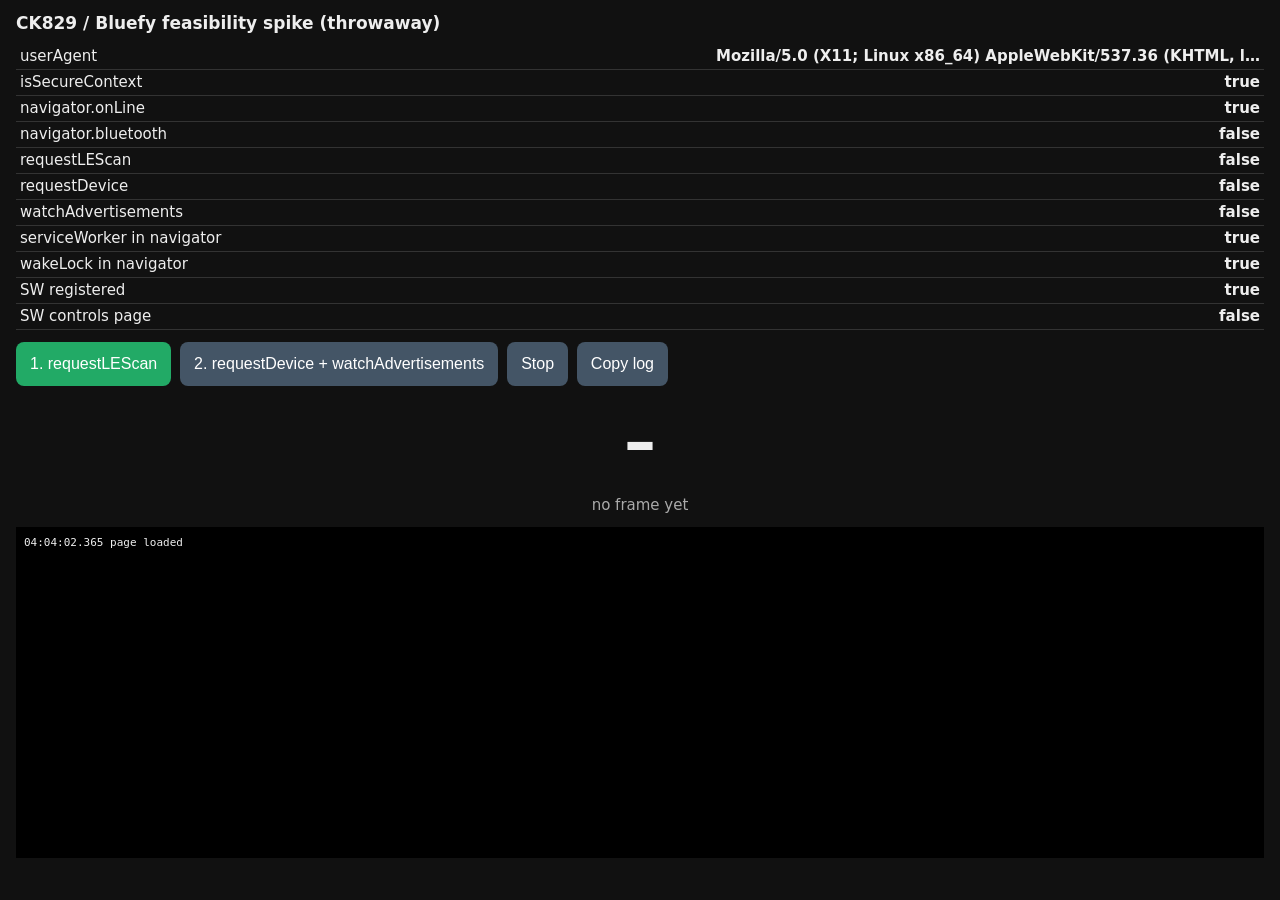
==== spike/index.html @ 63104877 "Add throwaway Bluefy feasibility spike for CK829 broadcast Test page that checks Web Bluetooth adver" ====
<!doctype html>
<html lang="en">
<head>
<meta charset="utf-8">
<meta name="viewport" content="width=device-width, initial-scale=1, viewport-fit=cover">
<title>CK829 Bluefy Spike</title>
<style>
  body { font: 15px/1.4 -apple-system, system-ui, sans-serif; margin: 0; padding: 12px 16px env(safe-area-inset-bottom); background: #111; color: #eee; }
  h1 { font-size: 17px; margin: 0 0 8px; }
  #weight { font-size: 64px; font-weight: 700; text-align: center; margin: 8px 0; font-variant-numeric: tabular-nums; }
  #meta { text-align: center; color: #aaa; }
  button { font-size: 16px; min-height: 44px; margin: 4px 4px 4px 0; padding: 0 14px; border-radius: 8px; border: 0; background: #2a6; color: #fff; }
  button.alt { background: #456; }
  table { border-collapse: collapse; width: 100%; margin: 8px 0; }
  td { padding: 2px 4px; border-bottom: 1px solid #333; }
  td:last-child { text-align: right; font-weight: 600; }
  pre { background: #000; padding: 8px; font-size: 11px; height: 35vh; overflow: auto; white-space: pre-wrap; word-break: break-all; }
</style>
</head>
<body>
<h1>CK829 / Bluefy feasibility spike (throwaway)</h1>

<table id="checks"></table>

<button id="scan">1. requestLEScan</button>
<button id="watch" class="alt">2. requestDevice + watchAdvertisements</button>
<button id="stop" class="alt">Stop</button>
<button id="copy" class="alt">Copy log</button>

<div id="weight">–</div>
<div id="meta">no frame yet</div>

<pre id="log"></pre>

<script>
const $ = (id) => document.getElementById(id);
const logLines = [];
function log(msg) {
  const line = new Date().toISOString().slice(11, 23) + ' ' + msg;
  logLines.push(line);
  if (logLines.length > 500) logLines.shift();
  $('log').textContent = logLines.slice().reverse().join('\n');
}
const hex = (u8) => Array.from(u8, (b) => b.toString(16).padStart(2, '0')).join(' ');

// Decoder per requirements doc section 3.2 (payload = manufacturer data without company ID).
function decode(p) {
  if (p.length !== 18) return { error: 'length ' + p.length };
  if (p[6] !== 0xca || p[7] !== 0x01 || p[8] !== 0x04) return { error: 'prefix' };
  let x = 0;
  for (let i = 6; i <= 15; i++) x ^= p[i];
  if (x !== p[16]) return { error: 'xor' };
  const mag = p[9] + 256 * p[10];
  const sign = hex(p.subarray(11, 14));
  if (sign === '00 00 00') return { grams: mag, unit: p[14] };
  if (sign === 'ff ff ff') return { grams: -mag, unit: p[14] };
  return { error: 'sign ' + sign };
}

// Feature checks
function renderChecks(extra = {}) {
  const bt = navigator.bluetooth;
  const rows = {
    'userAgent': navigator.userAgent.slice(0, 60) + '…',
    'isSecureContext': isSecureContext,
    'navigator.onLine': navigator.onLine,
    'navigator.bluetooth': !!bt,
    'requestLEScan': !!(bt && bt.requestLEScan),
    'requestDevice': !!(bt && bt.requestDevice),
    'watchAdvertisements': !!(window.BluetoothDevice && BluetoothDevice.prototype.watchAdvertisements),
    'serviceWorker in navigator': 'serviceWorker' in navigator,
    'wakeLock in navigator': 'wakeLock' in navigator,
    ...extra,
  };
  $('checks').innerHTML = Object.entries(rows)
    .map(([k, v]) => `<tr><td>${k}</td><td>${v}</td></tr>`).join('');
}
const swState = {};
renderChecks();
addEventListener('online', () => renderChecks(swState));
addEventListener('offline', () => renderChecks(swState));

if ('serviceWorker' in navigator) {
  navigator.serviceWorker.register('sw.js').then(
    (r) => { swState['SW registered'] = true; log('SW registered, scope ' + r.scope); },
    (e) => { swState['SW registered'] = 'ERR ' + e.message; log('SW register failed: ' + e); },
  ).finally(() => {
    swState['SW controls page'] = !!navigator.serviceWorker.controller;
    renderChecks(swState);
  });
}

// Advertisement handling
let frames = 0, bad = 0, lastAt = 0, scan = null, device = null;
function onAdv(ev) {
  const name = ev.device && ev.device.name;
  const md = ev.manufacturerData;
  if (!md || md.size === 0) {
    if (name === 'LFSc') log(`LFSc adv WITHOUT manufacturerData rssi=${ev.rssi}`);
    return;
  }
  for (const [cid, dv] of md) {
    const p = new Uint8Array(dv.buffer, dv.byteOffset, dv.byteLength);
    const d = decode(p);
    if (d.error && name !== 'LFSc') continue; // ignore unrelated devices
    log(`${name || '?'} cid=0x${cid.toString(16).padStart(4, '0')} rssi=${ev.rssi} [${hex(p)}] ${d.error ? 'ERR ' + d.error : d.grams + ' g unit=' + d.unit}`);
    if (d.error) { bad++; continue; }
    const now = performance.now();
    const dt = lastAt ? ((now - lastAt) / 1000).toFixed(2) + ' s since prev' : '';
    lastAt = now; frames++;
    $('weight').textContent = d.grams + ' g';
    $('meta').textContent = `frames ok=${frames} bad=${bad} ${dt}`;
  }
}

// Staleness display, so we can see when the scale stops sending.
setInterval(() => {
  if (lastAt) $('meta').dataset.age = ((performance.now() - lastAt) / 1000).toFixed(1);
  if (lastAt && performance.now() - lastAt > 6000) $('weight').style.opacity = 0.3;
  else $('weight').style.opacity = 1;
}, 250);

$('scan').onclick = async () => {
  try {
    scan = await navigator.bluetooth.requestLEScan({ acceptAllAdvertisements: true, keepRepeatedDevices: true });
    navigator.bluetooth.addEventListener('advertisementreceived', onAdv);
    log('requestLEScan started, active=' + scan.active);
  } catch (e) {
    log('requestLEScan (acceptAll) failed: ' + e);
    try {
      scan = await navigator.bluetooth.requestLEScan({ filters: [{ name: 'LFSc' }], keepRepeatedDevices: true });
      navigator.bluetooth.addEventListener('advertisementreceived', onAdv);
      log('requestLEScan (name filter) started');
    } catch (e2) { log('requestLEScan (name filter) failed: ' + e2); }
  }
};

$('watch').onclick = async () => {
  try {
    device = await navigator.bluetooth.requestDevice({ filters: [{ name: 'LFSc' }], optionalManufacturerData: [0x0000] });
    log('picked device ' + device.name + ' id=' + device.id);
    device.addEventListener('advertisementreceived', onAdv);
    await device.watchAdvertisements();
    log('watchAdvertisements started, watching=' + device.watchingAdvertisements);
  } catch (e) { log('requestDevice/watchAdvertisements failed: ' + e); }
};

$('stop').onclick = () => {
  try { scan && scan.stop(); } catch (e) { log('stop scan: ' + e); }
  try { device && device.unwatchAdvertisements && device.unwatchAdvertisements(); } catch (e) { log('unwatch: ' + e); }
  navigator.bluetooth && navigator.bluetooth.removeEventListener('advertisementreceived', onAdv);
  log('stopped');
};

$('copy').onclick = () => navigator.clipboard.writeText(logLines.join('\n')).then(
  () => log('log copied'), (e) => log('copy failed: ' + e));

document.addEventListener('visibilitychange', () => log('visibility ' + document.visibilityState));
log('page loaded');
</script>
</body>
</html>
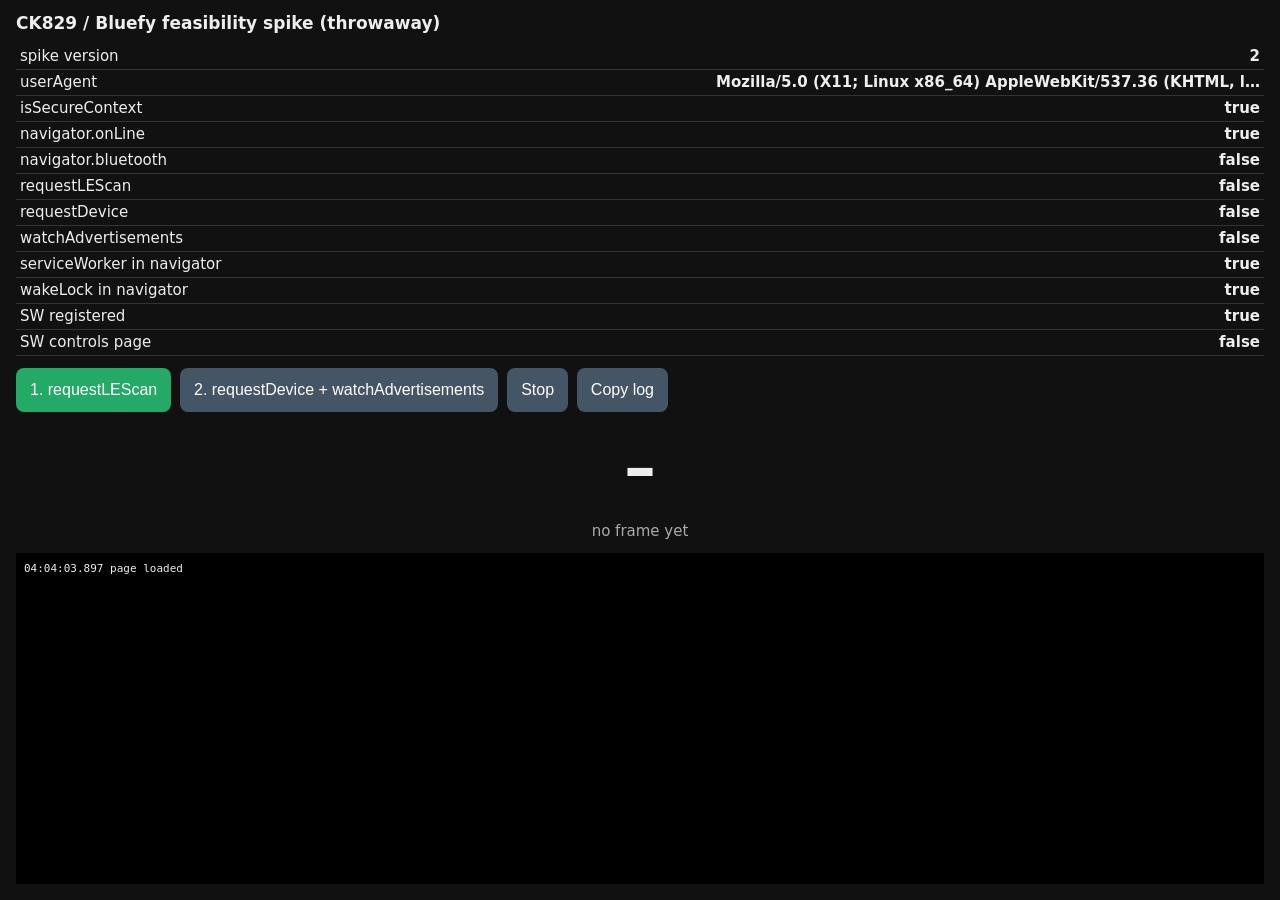
==== commit 176f1560: "Spike: log every advertisement event, network-first service worker" ====
--- a/spike/index.html
+++ b/spike/index.html
@@ -61,7 +61,8 @@
 function renderChecks(extra = {}) {
   const bt = navigator.bluetooth;
   const rows = {
-    'userAgent': navigator.userAgent.slice(0, 60) + '…',
+    'spike version': 2,
+    'userAgent':navigator.userAgent.slice(0, 60) + '…',
     'isSecureContext': isSecureContext,
     'navigator.onLine': navigator.onLine,
     'navigator.bluetooth': !!bt,
@@ -91,18 +92,21 @@
 }
 
 // Advertisement handling
-let frames = 0, bad = 0, lastAt = 0, scan = null, device = null;
-function onAdv(ev) {
+let frames = 0, bad = 0, events = 0, lastAt = 0, scan = null, device = null;
+function onAdv(ev, fromDevice) {
+  events++;
   const name = ev.device && ev.device.name;
   const md = ev.manufacturerData;
-  if (!md || md.size === 0) {
-    if (name === 'LFSc') log(`LFSc adv WITHOUT manufacturerData rssi=${ev.rssi}`);
-    return;
+  // Device-level events come from the picked LFSc only, so dump them all.
+  if (fromDevice || name === 'LFSc') {
+    log(`event #${events} src=${fromDevice ? 'device' : 'bluetooth'} name=${name} rssi=${ev.rssi} tx=${ev.txPower} ` +
+        `md=${md ? md.size : 'none'} sd=${ev.serviceData ? ev.serviceData.size : 'none'} uuids=${JSON.stringify(ev.uuids)}`);
   }
+  if (!md || md.size === 0) return;
   for (const [cid, dv] of md) {
     const p = new Uint8Array(dv.buffer, dv.byteOffset, dv.byteLength);
     const d = decode(p);
-    if (d.error && name !== 'LFSc') continue; // ignore unrelated devices
+    if (d.error && !fromDevice && name !== 'LFSc') continue; // ignore unrelated devices
     log(`${name || '?'} cid=0x${cid.toString(16).padStart(4, '0')} rssi=${ev.rssi} [${hex(p)}] ${d.error ? 'ERR ' + d.error : d.grams + ' g unit=' + d.unit}`);
     if (d.error) { bad++; continue; }
     const now = performance.now();
@@ -139,7 +143,10 @@
   try {
     device = await navigator.bluetooth.requestDevice({ filters: [{ name: 'LFSc' }], optionalManufacturerData: [0x0000] });
     log('picked device ' + device.name + ' id=' + device.id);
-    device.addEventListener('advertisementreceived', onAdv);
+    device.addEventListener('advertisementreceived', (ev) => onAdv(ev, true));
+    // Some implementations may dispatch on navigator.bluetooth instead of the device.
+    navigator.bluetooth.addEventListener('advertisementreceived', (ev) => onAdv(ev, false));
+    device.onadvertisementreceived = () => log('onadvertisementreceived handler fired');
     await device.watchAdvertisements();
     log('watchAdvertisements started, watching=' + device.watchingAdvertisements);
   } catch (e) { log('requestDevice/watchAdvertisements failed: ' + e); }
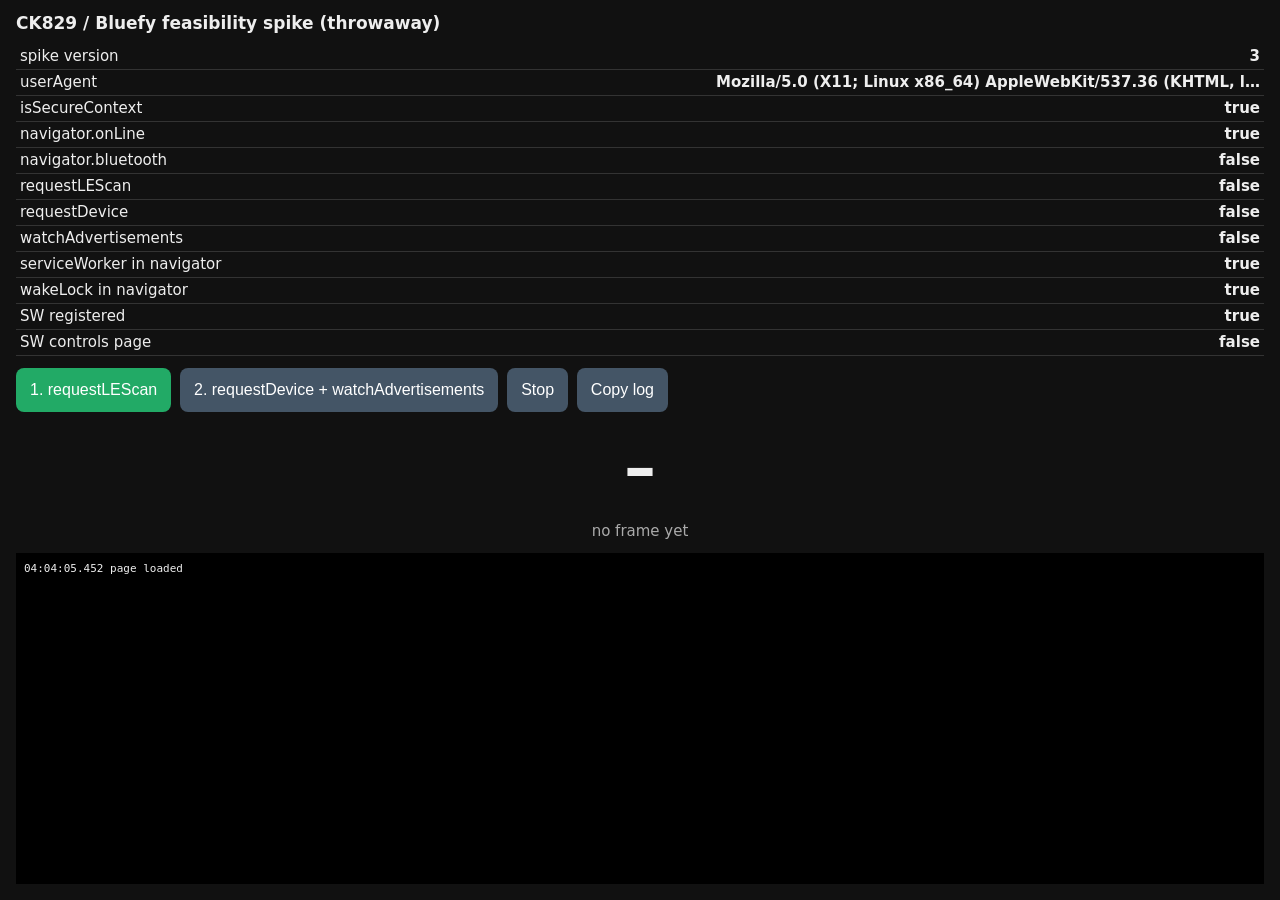
==== commit d1b98a84: "Spike: dump advertisement event properties" ====
--- a/spike/index.html
+++ b/spike/index.html
@@ -61,7 +61,7 @@
 function renderChecks(extra = {}) {
   const bt = navigator.bluetooth;
   const rows = {
-    'spike version': 2,
+    'spike version': 3,
     'userAgent':navigator.userAgent.slice(0, 60) + '…',
     'isSecureContext': isSecureContext,
     'navigator.onLine': navigator.onLine,
@@ -101,6 +101,21 @@
   if (fromDevice || name === 'LFSc') {
     log(`event #${events} src=${fromDevice ? 'device' : 'bluetooth'} name=${name} rssi=${ev.rssi} tx=${ev.txPower} ` +
         `md=${md ? md.size : 'none'} sd=${ev.serviceData ? ev.serviceData.size : 'none'} uuids=${JSON.stringify(ev.uuids)}`);
+  }
+  // Bluefy delivers events without manufacturerData: dump every property once to find where it hides.
+  if (fromDevice && events <= 2) {
+    const keys = [];
+    for (const k in ev) keys.push(k);
+    log('event keys: ' + keys.join(','));
+    log('own props: ' + JSON.stringify(Object.getOwnPropertyNames(ev)));
+    for (const k of keys) {
+      const v = ev[k];
+      if (v && typeof v === 'object' && !(v instanceof Node) && k !== 'device' && k !== 'target' && k !== 'currentTarget' && k !== 'srcElement') {
+        let s;
+        try { s = v instanceof Map ? 'Map size ' + v.size : JSON.stringify(v); } catch (e) { s = String(v); }
+        log(`  ${k} = ${String(s).slice(0, 300)}`);
+      }
+    }
   }
   if (!md || md.size === 0) return;
   for (const [cid, dv] of md) {
